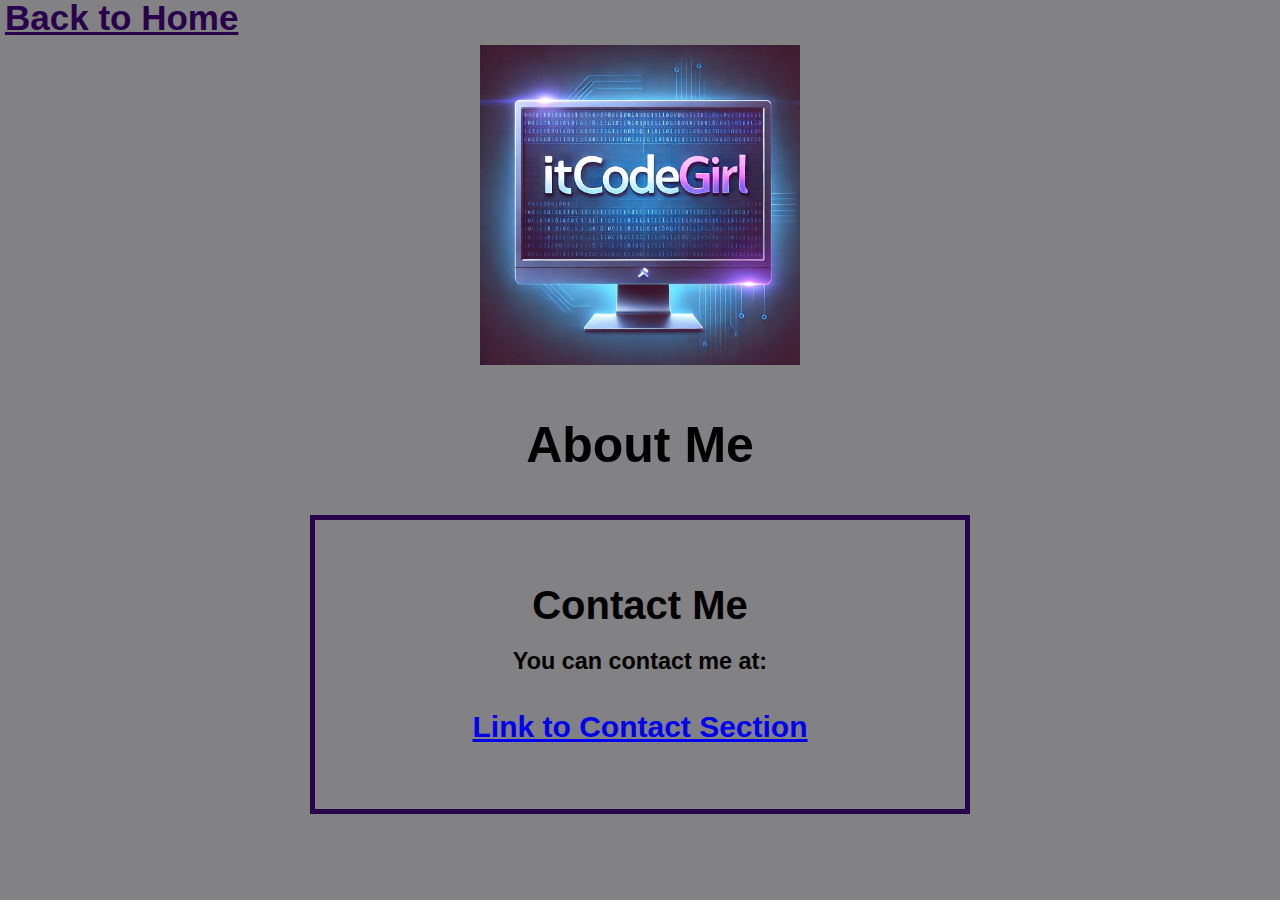
==== about.html @ 84619ecc "Advanced HTML Links" ====
<!DOCTYPE html>
<html lang="en">

<head>
	<meta charset="UTF-8" />
	<meta name="viewport" content="width=device-width, initial-scale=1.0" />
	<link href="src/styles.css" rel="stylesheet" type="text/css" />
	<title>About Page</title>
</head>

<body>
	<a href="index.html" id="home-page">Back to Home</a>

	<img src="images/portfilio_pic_26.webp" alt="itCodeGirl Logo" class="logo" />
	<br />
	<br />
	<h1>About Me</h1>
	<br />
	<br />
	<div id="container-outline">
		<p>
		<h2 id="contact-me">Contact Me</h2>
		<h3>You can contact me at:</h3>
		<a href="mailto:">Link to Contact Section</a>
		</p>
	</div>
</body>

</html>
---- src/styles.css ----
body {
  font-family: sofia, sans-serif;
  background-color: rgb(130, 129, 131);
  font-size: 20px;
  margin: 0;
  padding: 0;
}

h1 {
  text-align: center;
  font-weight: 900;
  margin: 0;
  font-size: 50px;
  line-height: 48px;
}

h2 {
  text-align: center;
  font-weight: 900;
  margin: 0;
  font-size: 40px;
  line-height: 40px;
}

a,
p {
  text-align: center;
  font-weight: 600;
  font-size: 30px;
  line-height: 35px;
}

#home-page {
  text-align: center;
  margin: 5px;
  padding-top: 10%;
  font-size: 35px;
  line-height: 35px;
  font-weight: 900;
  font-family: sofia, sans-serif, cursive;
  text-decoration: underline;
  color: rgb(40, 3, 75);
}

.logo {
  display: block;
  margin: 10px auto;
  width: 25%;
}

.email-link:visited {
  color: purple;
}

.email-link:hover {
  color: red;
  text-decoration: underline;
}

.container {
  display: flex;
  justify-content: center;
  align-items: center;
  width: 100%;
  height: 100vh;
}

#container-outline {
  display: flex;
  flex-direction: column;

  /* Center-align items horizontally */
  text-align: center;
  /* Center-align text within the items */
  box-sizing: content-box;
  border: solid 5px rgb(40, 3, 75);
  padding: 5px;
  width: 50%;
  margin: 0 auto;
}

#container-outline a {
  margin-top: 10px;
  align-items: center;
  /* Optional: Add some space between the link and the previous element */
}
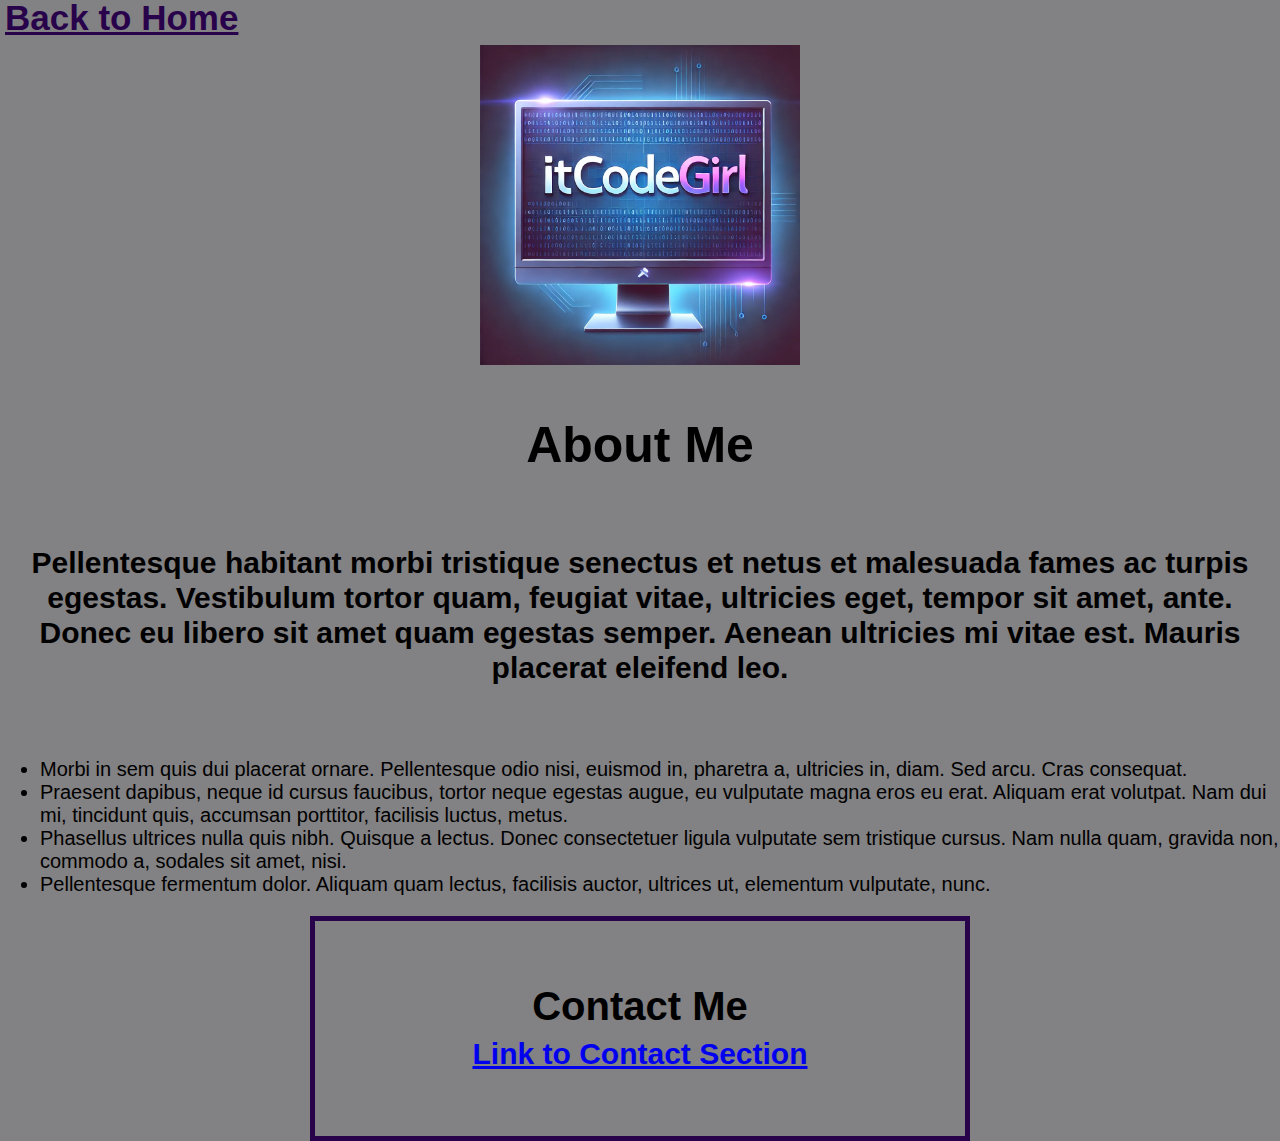
==== commit 999019e7: "Update.html" ====
--- a/about.html
+++ b/about.html
@@ -17,11 +17,29 @@
 	<h1>About Me</h1>
 	<br />
 	<br />
+	<p>Pellentesque habitant morbi tristique senectus et netus et malesuada fames ac turpis egestas. Vestibulum tortor
+		quam,
+		feugiat vitae, ultricies eget, tempor sit amet, ante. Donec eu libero sit amet quam egestas semper. Aenean
+		ultricies
+		mi vitae est. Mauris placerat eleifend leo.</p>
+	<br />
+	<ul>
+		<li>Morbi in sem quis dui placerat ornare. Pellentesque odio nisi, euismod in, pharetra a, ultricies in, diam.
+			Sed
+			arcu. Cras consequat.</li>
+		<li>Praesent dapibus, neque id cursus faucibus, tortor neque egestas augue, eu vulputate magna eros eu erat.
+			Aliquam
+			erat volutpat. Nam dui mi, tincidunt quis, accumsan porttitor, facilisis luctus, metus.</li>
+		<li>Phasellus ultrices nulla quis nibh. Quisque a lectus. Donec consectetuer ligula vulputate sem tristique
+			cursus.
+			Nam nulla quam, gravida non, commodo a, sodales sit amet, nisi.</li>
+		<li>Pellentesque fermentum dolor. Aliquam quam lectus, facilisis auctor, ultrices ut, elementum vulputate, nunc.
+		</li>
+	</ul>
 	<div id="container-outline">
 		<p>
 		<h2 id="contact-me">Contact Me</h2>
-		<h3>You can contact me at:</h3>
-		<a href="mailto:">Link to Contact Section</a>
+		<a href="contact.html">Link to Contact Section</a>
 		</p>
 	</div>
 </body>
